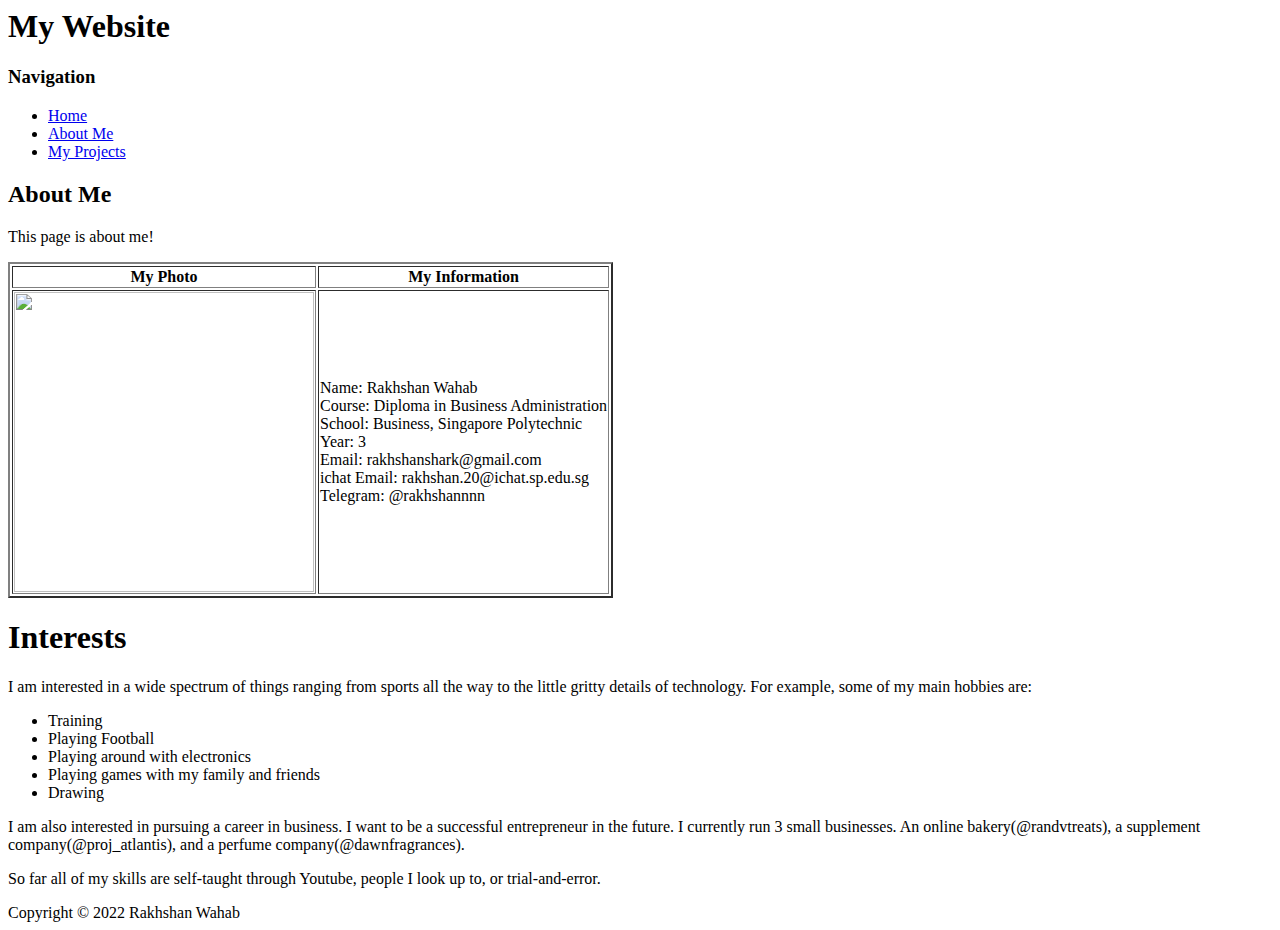
==== about.html @ 65d22205 "Change of Wording" ====
<html>
    <head>
        <title>My Website</title>
        <link rel="stylesheet" type="text/css" href="style.css">
    </head>
    <body>
        <div id="container">
            <div id="header">
                <h1>My Website</h1>
            </div>
            <div id="content">
                <div id="nav">
                    <h3>Navigation</h3>
                    <ul>
                        <li><a href="index.html">Home</a></li>
                        <li><a class="selected" href="about.html">About Me</li>
                        <li><a href="projects.html">My Projects</a></li>
                    </ul>
                </div>
                <div id="main">
                    <h2>About Me</h2>
                    <p>This page is about me!</p>
                    <table border="2px" solid black
                    <tr>
                        <th>My Photo</th>
                        <th>My Information</th>
                    </tr>
                    <td><img src="images/myface.jpg" height="300px"</td>
                  <td>Name: Rakhshan Wahab<br>
                  Course: Diploma in Business Administration<br>
                  School: Business, Singapore Polytechnic<br>
                  Year: 3<br>
                  Email: rakhshanshark@gmail.com<br>
                  ichat Email: rakhshan.20@ichat.sp.edu.sg<br>
                  Telegram: @rakhshannnn<br>
              </td>      
                  </tr>
              </table>
            <h1>Interests</h1>
    <p>I am interested in a wide spectrum of things ranging from sports all the way to the little gritty details of technology. For example, some of my main hobbies are:</p>
    <ul>
        <li>Training</li>
        <li>Playing Football</li>
        <li>Playing around with electronics</li>
        <li>Playing games with my family and friends</li>
        <li>Drawing</li>
    </ul>
    <p>I am also interested in pursuing a career in business. I want to be a successful entrepreneur in the future. I currently run 3 small businesses. An online bakery(@randvtreats), a supplement company(@proj_atlantis), and a perfume company(@dawnfragrances).  </p>
    <p> </p>
    <p>So far all of my skills are self-taught through Youtube, people I look up to, or trial-and-error.</p>
    </div>
    </div>
            <div id="footer">
                Copyright &copy; 2022 Rakhshan Wahab
            </div>
 </html>
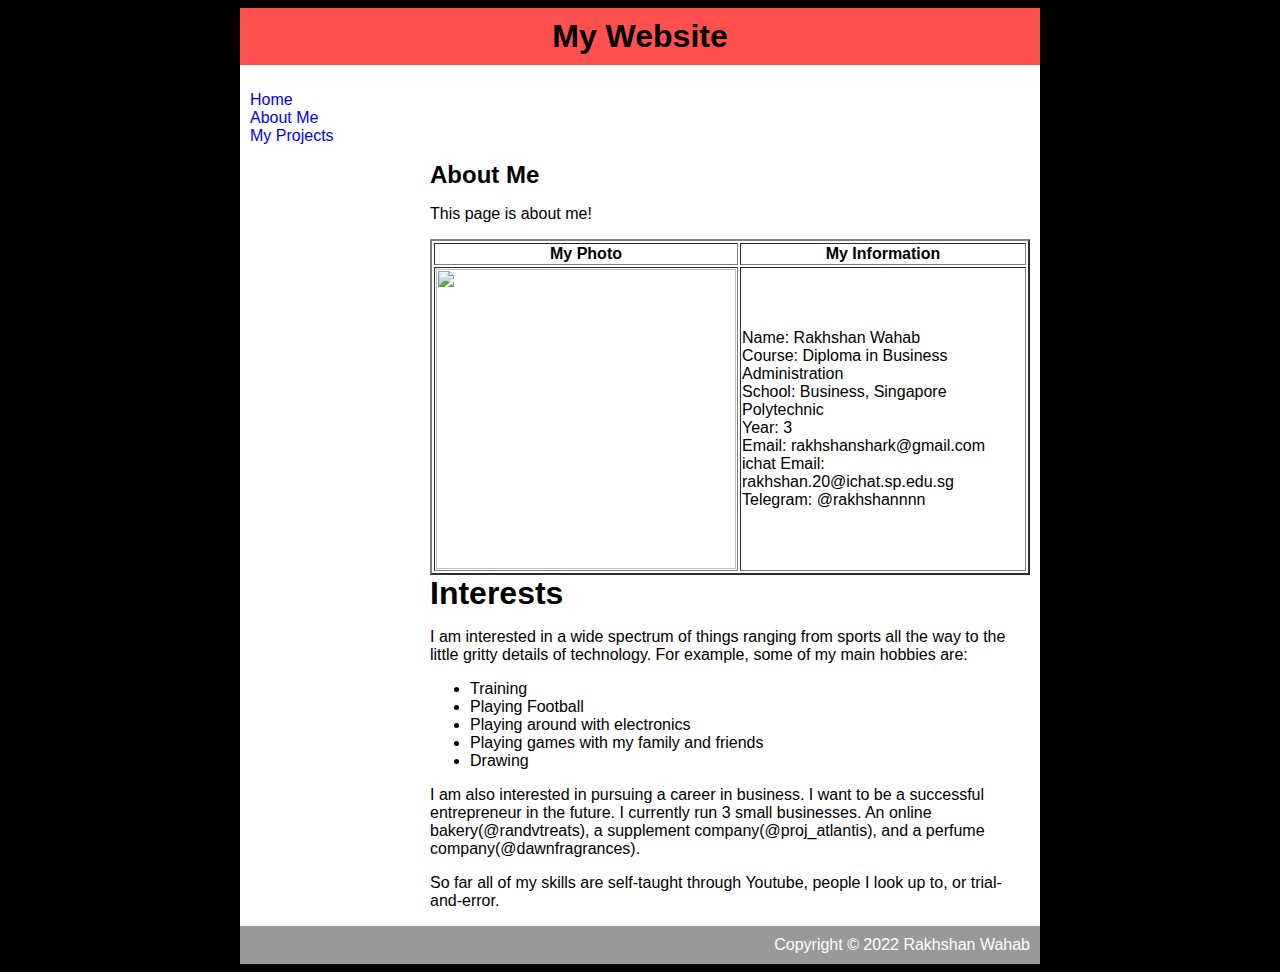
==== commit a954429c: "removal of 'navigation'" ====
--- a/about.html
+++ b/about.html
@@ -10,7 +10,6 @@
             </div>
             <div id="content">
                 <div id="nav">
-                    <h3>Navigation</h3>
                     <ul>
                         <li><a href="index.html">Home</a></li>
                         <li><a class="selected" href="about.html">About Me</li>
--- a/style.css
+++ b/style.css
@@ -0,0 +1,50 @@
+body{
+    background-image: url(background.jpg);
+    background-color:black;
+    font-family: Arial, Helvetica, sans-serif;
+}
+a{
+    text-decoration: none;
+    colour:blue;
+}
+h1,h2,h3{
+    margin:0
+}
+#container{ 
+    background-color: white;
+    width: 800px;
+    margin-left: auto;
+    margin-right: auto;
+}
+#header{
+    background-color: rgb(255, 79, 79);
+    color:black;
+    text-align: center;
+    padding: 10px;
+}
+#content{
+    padding: 10px ;
+}
+#nav{
+    width: 180px;
+    float: center;
+}
+#nav ul{
+    list-style-type: none;
+    padding: 0;
+}
+#nav.selected{
+    font-weight: bold;
+}
+#main{
+    width: 600px;
+    float: right;
+}
+#footer{
+    clear:both;
+    padding: 10px;
+    background-color: #999999;
+    color: white;
+    text-align: right;
+    
+}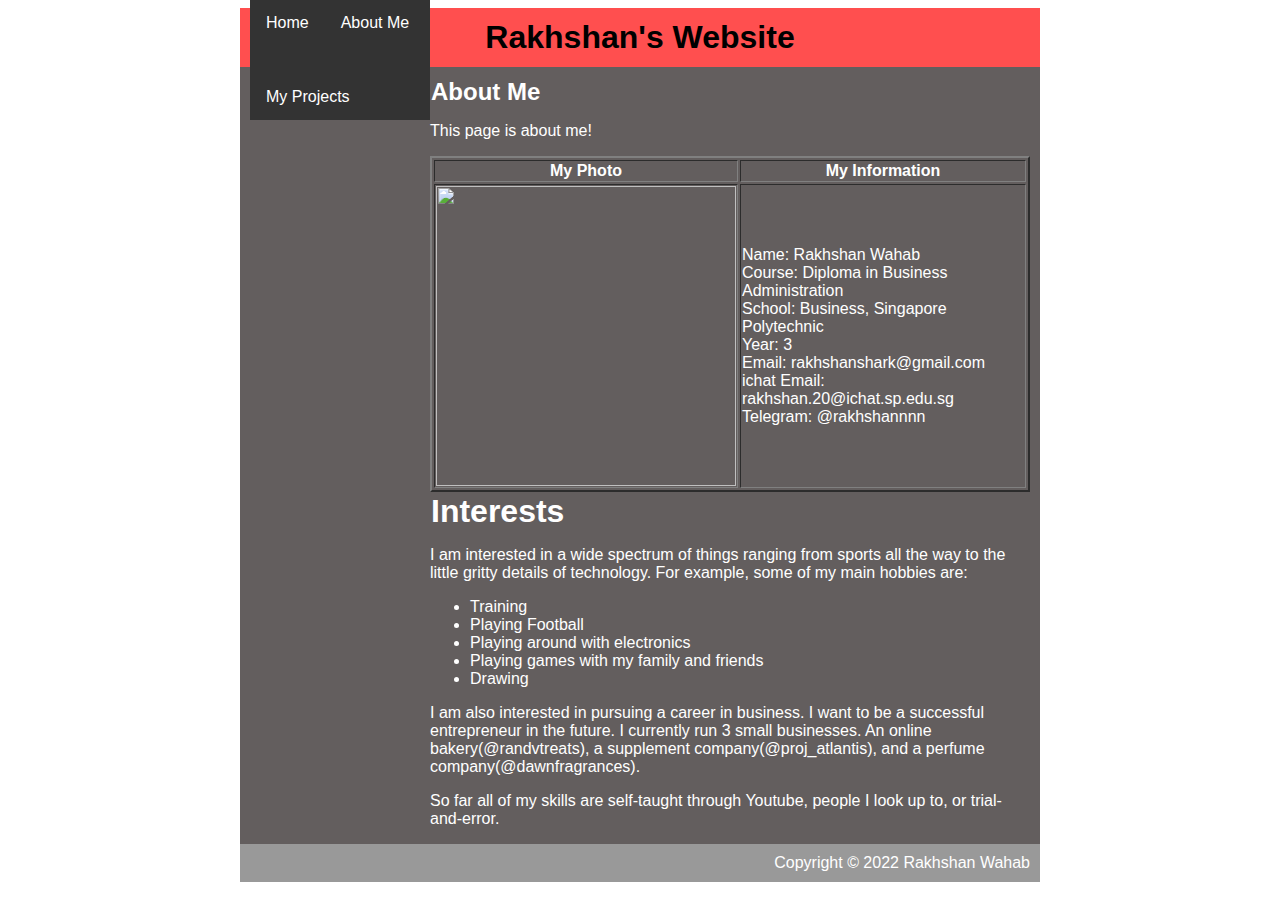
==== commit 8053877e: "nav bar" ====
--- a/about.html
+++ b/about.html
@@ -1,12 +1,12 @@
 <html>
     <head>
-        <title>My Website</title>
+        <title>Rakhshan's Website</title>
         <link rel="stylesheet" type="text/css" href="style.css">
     </head>
     <body>
         <div id="container">
             <div id="header">
-                <h1>My Website</h1>
+                <h1>Rakhshan's Website</h1>
             </div>
             <div id="content">
                 <div id="nav">
@@ -52,4 +52,5 @@
             <div id="footer">
                 Copyright &copy; 2022 Rakhshan Wahab
             </div>
- </html>+ </html>
+ --- a/style.css
+++ b/style.css
@@ -1,17 +1,18 @@
 body{
-    background-image: url(background.jpg);
-    background-color:black;
+    background-image: url("background.jpg");
     font-family: Arial, Helvetica, sans-serif;
+    color:white;
+    
 }
 a{
     text-decoration: none;
     colour:blue;
 }
 h1,h2,h3{
-    margin:0
+    margin: 1px;
 }
 #container{ 
-    background-color: white;
+    background-color: rgb(99, 94, 94);
     width: 800px;
     margin-left: auto;
     margin-right: auto;
@@ -26,12 +27,30 @@
     padding: 10px ;
 }
 #nav{
+    position:fixed;
+    top:0;
     width: 180px;
-    float: center;
+    
 }
 #nav ul{
     list-style-type: none;
+    margin: 0;
     padding: 0;
+    overflow: hidden;
+    background-color:#333 ;
+}
+#nav ul li{float: left;
+}
+#nav ul li a{
+    display: block;
+    color:white;
+    text-align:center;
+    padding:14px 16px;
+    text-decoration: none;
+}
+
+#nav.hover{
+    background-color: #111;
 }
 #nav.selected{
     font-weight: bold;
@@ -47,4 +66,16 @@
     color: white;
     text-align: right;
     
-}+}
+
+#column{
+    float: left;
+    width: 33.33%;
+    padding: 5px;
+  }
+  
+#row::after {
+    content: "";
+    clear: both;
+    display: table;
+  }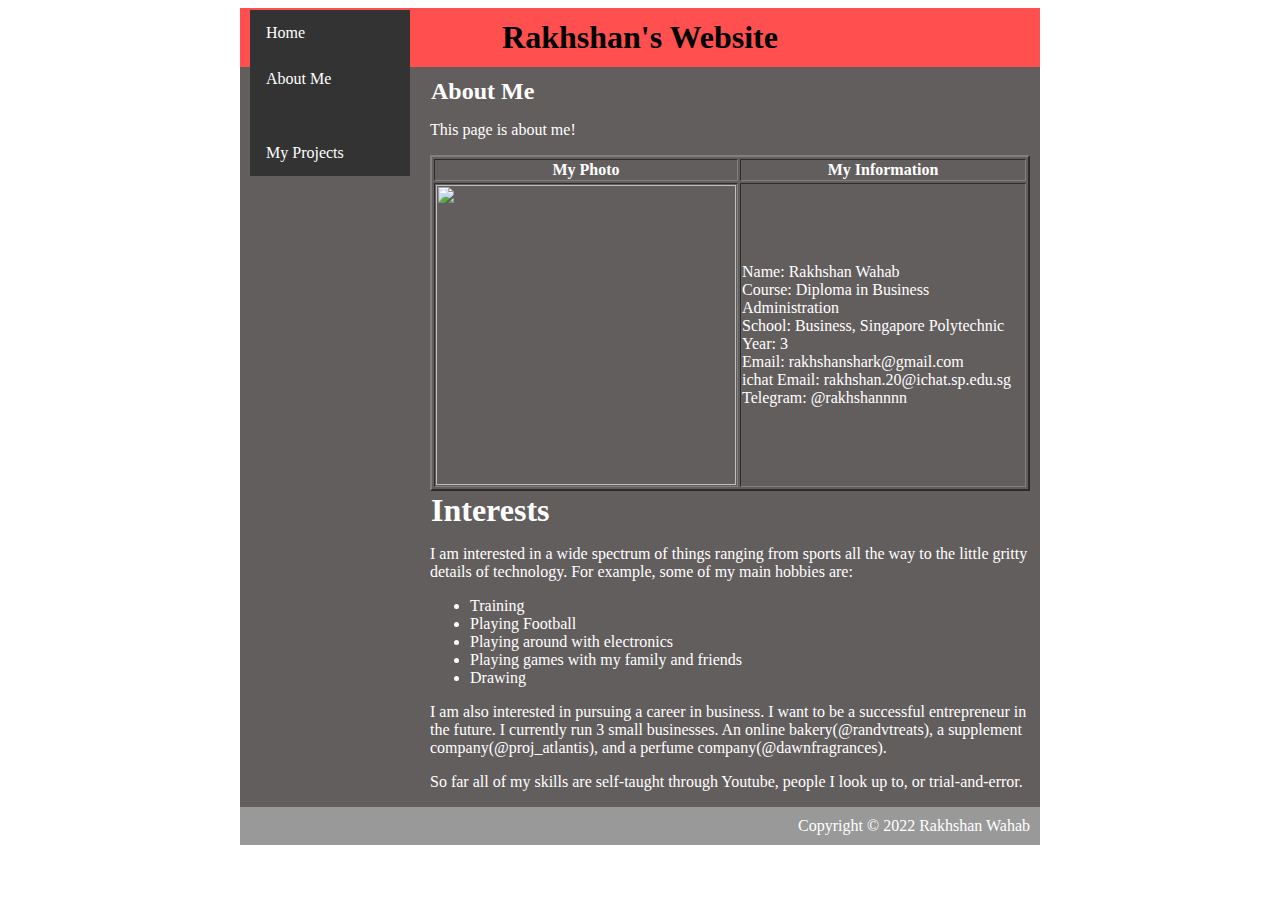
==== commit 6a7f497f: "Update about.html" ====
--- a/about.html
+++ b/about.html
@@ -8,7 +8,7 @@
             <div id="header">
                 <h1>Rakhshan's Website</h1>
             </div>
-            <div id="content">
+
                 <div id="nav">
                     <ul>
                         <li><a href="index.html">Home</a></li>
@@ -16,6 +16,7 @@
                         <li><a href="projects.html">My Projects</a></li>
                     </ul>
                 </div>
+                <div id="content">
                 <div id="main">
                     <h2>About Me</h2>
                     <p>This page is about me!</p>
--- a/style.css
+++ b/style.css
@@ -1,7 +1,8 @@
 body{
     background-image: url("background.jpg");
+    background-color: rgb(39, 39, 39)
     font-family: Arial, Helvetica, sans-serif;
-    color:white;
+    color:rgb(255, 255, 255);
     
 }
 a{
@@ -34,7 +35,7 @@
 }
 #nav ul{
     list-style-type: none;
-    margin: 0;
+    margin: 10;
     padding: 0;
     overflow: hidden;
     background-color:#333 ;
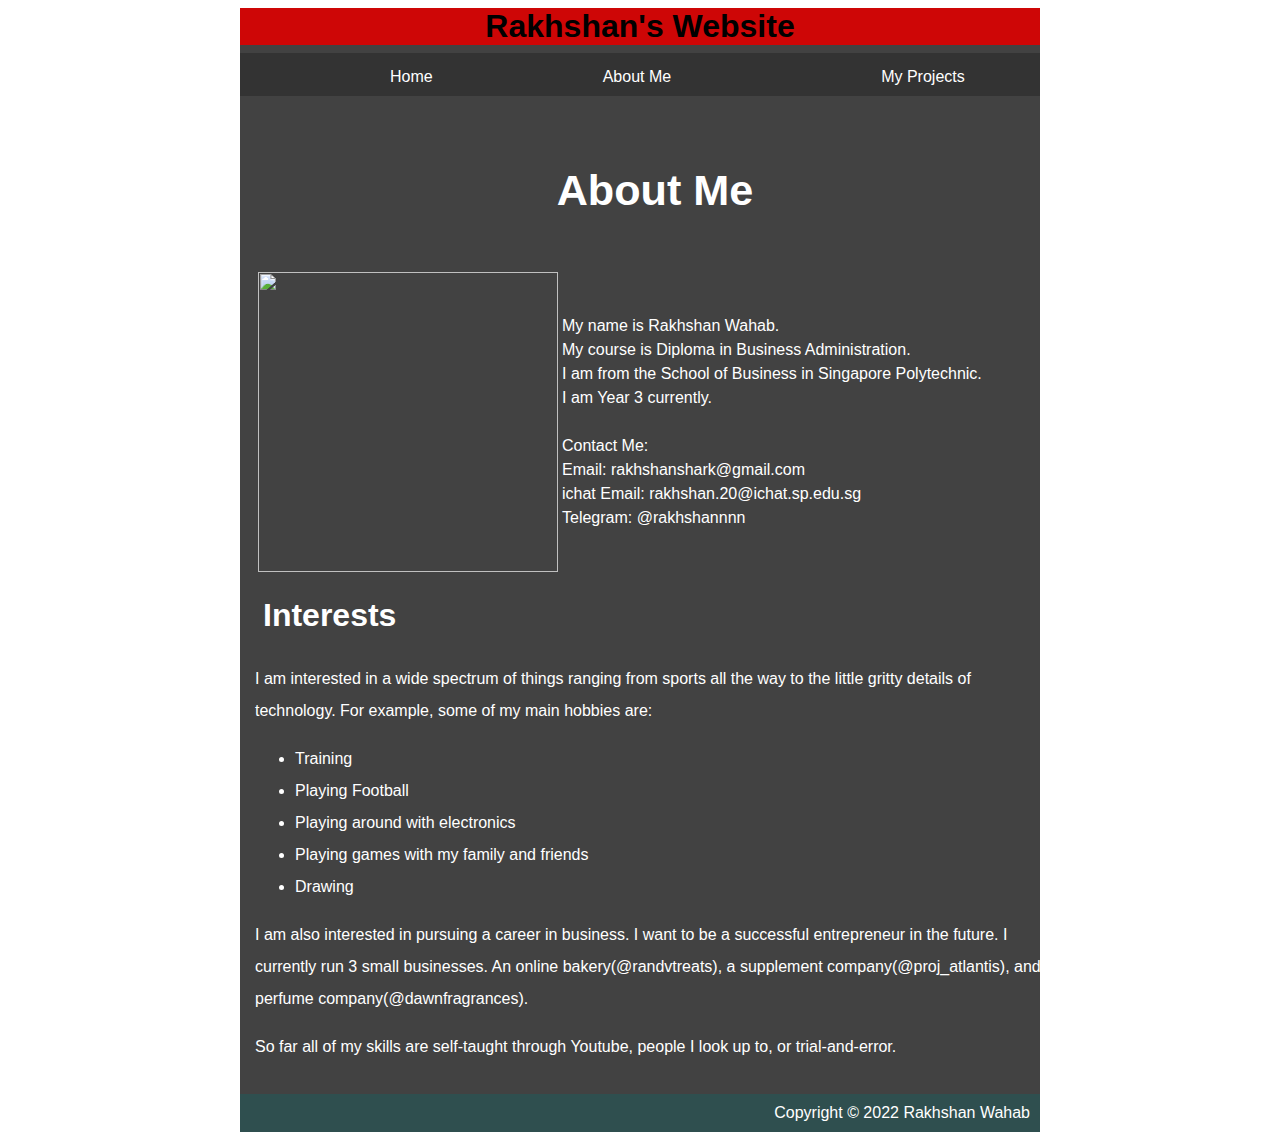
==== commit d459fc54: "css updates" ====
--- a/about.html
+++ b/about.html
@@ -5,51 +5,58 @@
     </head>
     <body>
         <div id="container">
+
             <div id="header">
+
                 <h1>Rakhshan's Website</h1>
             </div>
 
-                <div id="nav">
-                    <ul>
-                        <li><a href="index.html">Home</a></li>
-                        <li><a class="selected" href="about.html">About Me</li>
-                        <li><a href="projects.html">My Projects</a></li>
-                    </ul>
-                </div>
-                <div id="content">
+            <div id="nav">
+               <ul>
+                <li><a href="index.html">Home</a></li>
+                <li><a class="selected" href="about.html">About Me</li>
+                <li><a href="projects.html">My Projects</a></li>
+                </ul>
+            </div>
+            
+            <div id="content">
+
                 <div id="main">
                     <h2>About Me</h2>
-                    <p>This page is about me!</p>
-                    <table border="2px" solid black
+                    <table border="0px" solid black
                     <tr>
-                        <th>My Photo</th>
-                        <th>My Information</th>
                     </tr>
                     <td><img src="images/myface.jpg" height="300px"</td>
-                  <td>Name: Rakhshan Wahab<br>
-                  Course: Diploma in Business Administration<br>
-                  School: Business, Singapore Polytechnic<br>
-                  Year: 3<br>
+                  <td>My name is Rakhshan Wahab.<br>
+                  My course is Diploma in Business Administration.<br>
+                  I am from the School of Business in Singapore Polytechnic.<br>
+                  I am Year 3 currently.<br>
+                  <br>
+                  Contact Me:<br>
                   Email: rakhshanshark@gmail.com<br>
                   ichat Email: rakhshan.20@ichat.sp.edu.sg<br>
                   Telegram: @rakhshannnn<br>
-              </td>      
+                  </td>      
                   </tr>
-              </table>
-            <h1>Interests</h1>
-    <p>I am interested in a wide spectrum of things ranging from sports all the way to the little gritty details of technology. For example, some of my main hobbies are:</p>
-    <ul>
-        <li>Training</li>
-        <li>Playing Football</li>
-        <li>Playing around with electronics</li>
-        <li>Playing games with my family and friends</li>
-        <li>Drawing</li>
-    </ul>
-    <p>I am also interested in pursuing a career in business. I want to be a successful entrepreneur in the future. I currently run 3 small businesses. An online bakery(@randvtreats), a supplement company(@proj_atlantis), and a perfume company(@dawnfragrances).  </p>
-    <p> </p>
-    <p>So far all of my skills are self-taught through Youtube, people I look up to, or trial-and-error.</p>
-    </div>
-    </div>
+                  </table>
+                   <h1>Interests</h1>
+                  <p>I am interested in a wide spectrum of things ranging from sports all the way to the little gritty details of technology. For example, some of my main hobbies are:</p>
+                  <ul>
+                  <li>Training</li>
+                  <li>Playing Football</li>
+                  <li>Playing around with electronics</li>
+                  <li>Playing games with my family and friends</li>
+                  <li>Drawing</li>
+                  </ul>
+                  <p>I am also interested in pursuing a career in business. I want to be a successful entrepreneur in the future. I currently run 3 small businesses. An online bakery(@randvtreats), a supplement company(@proj_atlantis), and a perfume company(@dawnfragrances).  </p>
+                  <p> </p>
+                 <p>So far all of my skills are self-taught through Youtube, people I look up to, or trial-and-error.</p>
+
+                </div>
+
+            </div>
+
+
             <div id="footer">
                 Copyright &copy; 2022 Rakhshan Wahab
             </div>
--- a/style.css
+++ b/style.css
@@ -1,82 +1,95 @@
+#container{
+    background-color:rgb(66, 66, 66) ;
+    width: 800px;
+    margin-left:auto;
+    margin-right:auto;
+}
+
 body{
-    background-image: url("background.jpg");
-    background-color: rgb(39, 39, 39)
+    background-image:url('background2.jpg');
     font-family: Arial, Helvetica, sans-serif;
-    color:rgb(255, 255, 255);
-    
+    color: white;
+    padding:0px;
 }
-a{
-    text-decoration: none;
-    colour:blue;
-}
-h1,h2,h3{
-    margin: 1px;
-}
-#container{ 
-    background-color: rgb(99, 94, 94);
-    width: 800px;
-    margin-left: auto;
-    margin-right: auto;
-}
+
 #header{
-    background-color: rgb(255, 79, 79);
+    width:800px;
+    background-color: rgb(206, 6, 6);
     color:black;
     text-align: center;
-    padding: 10px;
+    padding: 0px;
 }
-#content{
-    padding: 10px ;
-}
-#nav{
-    position:fixed;
-    top:0;
-    width: 180px;
-    
-}
+
 #nav ul{
     list-style-type: none;
-    margin: 10;
+    margin: 0;
     padding: 0;
     overflow: hidden;
-    background-color:#333 ;
+    background-color: #333;
+    width: 800px;
 }
-#nav ul li{float: left;
+
+#nav li{
+    float:left;
+    margin-left: 130;
+    margin-top:15;
+    margin-bottom: 10;
 }
-#nav ul li a{
-    display: block;
+
+#nav a{
+    text-decoration:none;
     color:white;
     text-align:center;
-    padding:14px 16px;
-    text-decoration: none;
+    padding: 20px;
 }
 
-#nav.hover{
-    background-color: #111;
+#nav li a:hover:not(.active){
+    background: colour #111;
 }
-#nav.selected{
-    font-weight: bold;
+
+#content{
+    padding: 15px;
+    width:800px;
+
 }
+
 #main{
-    width: 600px;
-    float: right;
+    width:800px;
+    float: center;
+    line-height: 2;
+}
+
+h1{
+    margin: 8px;
+}
+
+h2{
+    text-align:center;
+    font-size: 270%;
 }
 #footer{
     clear:both;
-    padding: 10px;
-    background-color: #999999;
-    color: white;
-    text-align: right;
-    
+    padding:10px;
+    background-color: darkslategray;
+    color:white;
+    text-align:right;
 }
 
-#column{
-    float: left;
-    width: 33.33%;
-    padding: 5px;
+.hide {
+    display: none;
+    margin-top: 10px;
   }
-  
-#row::after {
-    content: "";
-    clear: both;
-    display: table;
-  }+      
+  .myDIV:hover + .hide {
+    display: block;
+  }
+
+.myDIV{
+    background-color: burlywood;
+    width: 170px;
+    text-align:center;
+    padding:5px;
+}
+td{
+    line-height: 1.5;
+}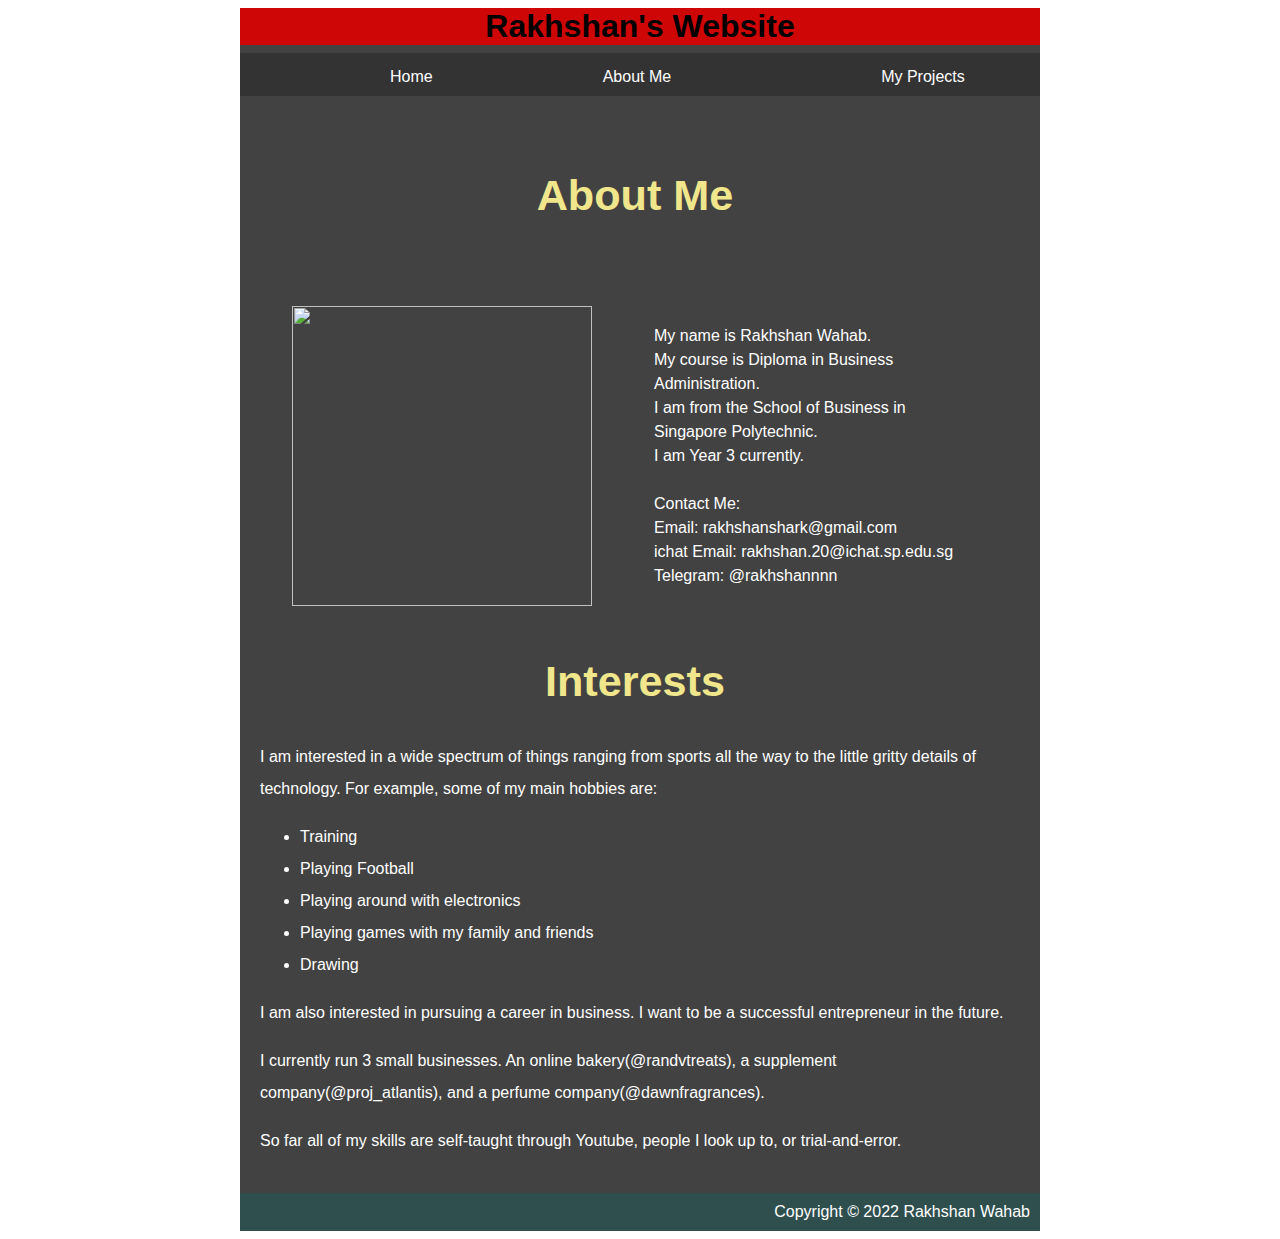
==== commit 75a645a2: "edits to css and about me" ====
--- a/about.html
+++ b/about.html
@@ -5,60 +5,61 @@
     </head>
     <body>
         <div id="container">
-
             <div id="header">
 
-                <h1>Rakhshan's Website</h1>
+              <h1>Rakhshan's Website</h1>
             </div>
 
-            <div id="nav">
-               <ul>
-                <li><a href="index.html">Home</a></li>
-                <li><a class="selected" href="about.html">About Me</li>
-                <li><a href="projects.html">My Projects</a></li>
-                </ul>
-            </div>
-            
+           <div id="nav">
+             <ul>
+             <li><a href="index.html">Home</a></li>
+             <li><a class="selected" href="about.html">About Me</li>
+             <li><a href="projects.html">My Projects</a></li>
+             </ul>
+           </div>
+        
             <div id="content">
 
-                <div id="main">
-                    <h2>About Me</h2>
-                    <table border="0px" solid black
-                    <tr>
-                    </tr>
-                    <td><img src="images/myface.jpg" height="300px"</td>
-                  <td>My name is Rakhshan Wahab.<br>
-                  My course is Diploma in Business Administration.<br>
-                  I am from the School of Business in Singapore Polytechnic.<br>
-                  I am Year 3 currently.<br>
-                  <br>
-                  Contact Me:<br>
-                  Email: rakhshanshark@gmail.com<br>
-                  ichat Email: rakhshan.20@ichat.sp.edu.sg<br>
-                  Telegram: @rakhshannnn<br>
-                  </td>      
-                  </tr>
-                  </table>
-                   <h1>Interests</h1>
-                  <p>I am interested in a wide spectrum of things ranging from sports all the way to the little gritty details of technology. For example, some of my main hobbies are:</p>
-                  <ul>
-                  <li>Training</li>
-                  <li>Playing Football</li>
-                  <li>Playing around with electronics</li>
-                  <li>Playing games with my family and friends</li>
-                  <li>Drawing</li>
-                  </ul>
-                  <p>I am also interested in pursuing a career in business. I want to be a successful entrepreneur in the future. I currently run 3 small businesses. An online bakery(@randvtreats), a supplement company(@proj_atlantis), and a perfume company(@dawnfragrances).  </p>
-                  <p> </p>
-                 <p>So far all of my skills are self-taught through Youtube, people I look up to, or trial-and-error.</p>
-
-                </div>
-
+              <div id="main">
+                <h2>About Me</h2>
+                <table border="0px" solid black
+                <tr>
+                </tr>
+                <td><img src="images/myface.jpg" height="300px"</td>
+              <td>My name is Rakhshan Wahab.<br>
+              My course is Diploma in Business Administration.<br>
+              I am from the School of Business in Singapore Polytechnic.<br>
+              I am Year 3 currently.<br>
+              <br>
+              Contact Me:<br>
+              Email: rakhshanshark@gmail.com<br>
+              ichat Email: rakhshan.20@ichat.sp.edu.sg<br>
+              Telegram: @rakhshannnn<br>
+              </td>      
+              </tr>
+              </table>
+              <h3>Interests</h3>
+              <p>I am interested in a wide spectrum of things ranging from sports all the way to the little gritty details of technology. For example, some of my main hobbies are:</p>
+              <ul>
+              <li>Training</li>
+              <li>Playing Football</li>
+              <li>Playing around with electronics</li>
+              <li>Playing games with my family and friends</li>
+              <li>Drawing</li>
+              </ul>
+             <p>I am also interested in pursuing a career in business. I want to be a successful entrepreneur in the future.</p>
+             <p> I currently run 3 small businesses. An online bakery(@randvtreats), a supplement company(@proj_atlantis), and a perfume company(@dawnfragrances). </p>
+             <p>So far all of my skills are self-taught through Youtube, people I look up to, or trial-and-error.</p>
             </div>
 
+        </div>
 
-            <div id="footer">
-                Copyright &copy; 2022 Rakhshan Wahab
-            </div>
+
+        <div id="footer">
+            Copyright &copy; 2022 Rakhshan Wahab
+        </div>
+    </div>
+
+       
  </html>
  --- a/style.css
+++ b/style.css
@@ -54,9 +54,10 @@
 }
 
 #main{
-    width:800px;
+    width:750px;
     float: center;
     line-height: 2;
+    padding:5px;
 }
 
 h1{
@@ -66,6 +67,7 @@
 h2{
     text-align:center;
     font-size: 270%;
+    color: khaki;
 }
 #footer{
     clear:both;
@@ -83,13 +85,26 @@
   .myDIV:hover + .hide {
     display: block;
   }
-
+  
 .myDIV{
     background-color: burlywood;
     width: 170px;
     text-align:center;
     padding:5px;
+    color: black;
+    font-size: 125%;
 }
 td{
     line-height: 1.5;
-}+    padding: 30px;
+    float: center;
+}
+
+h3{
+    text-align: center;
+    color: khaki;
+    font-size : 270%;
+    padding: 0px;
+    margin:0px;
+}
+
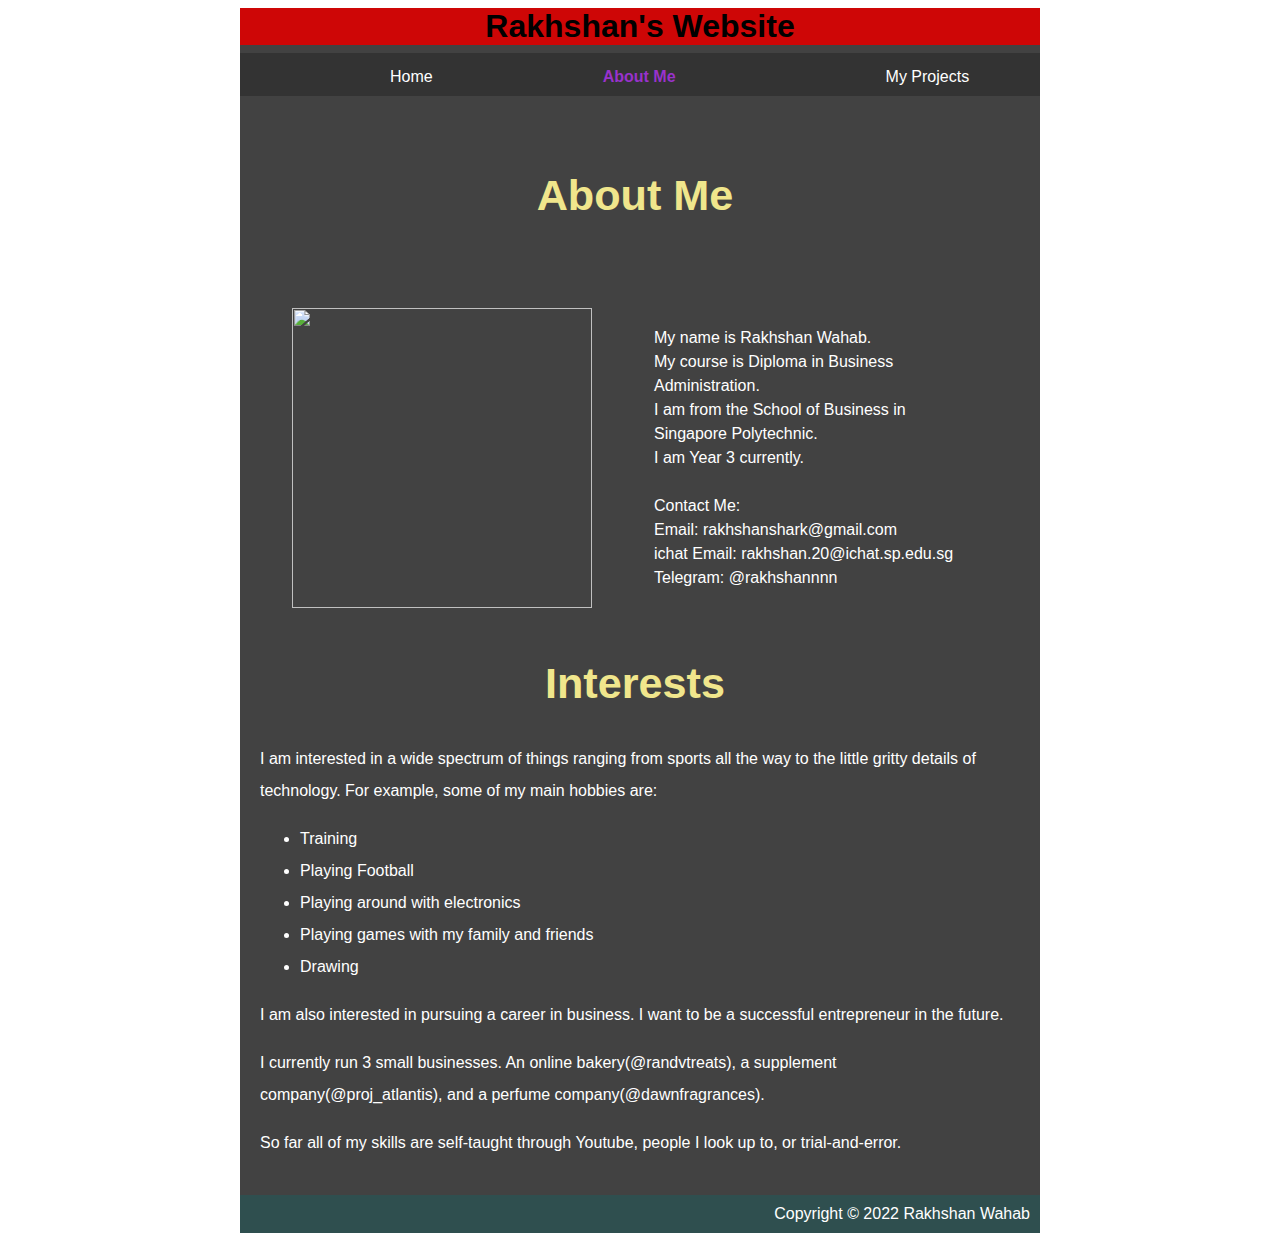
==== commit 60e17327: "cad" ====
--- a/about.html
+++ b/about.html
@@ -22,7 +22,7 @@
 
               <div id="main">
                 <h2>About Me</h2>
-                <table border="0px" solid black
+                <table border="0px" solid black>
                 <tr>
                 </tr>
                 <td><img src="images/myface.jpg" height="300px"</td>
--- a/style.css
+++ b/style.css
@@ -43,8 +43,9 @@
     padding: 20px;
 }
 
-#nav li a:hover:not(.active){
-    background: colour #111;
+#nav li a.selected{
+    color:darkorchid;
+    font-weight: bold;
 }
 
 #content{
@@ -85,13 +86,13 @@
   .myDIV:hover + .hide {
     display: block;
   }
-  
+
 .myDIV{
     background-color: burlywood;
     width: 170px;
     text-align:center;
     padding:5px;
-    color: black;
+    color:black;
     font-size: 125%;
 }
 td{
@@ -108,3 +109,45 @@
     margin:0px;
 }
 
+#plink ul{
+    list-style-type: none;
+}
+
+#plink li{
+    float:left;
+    padding:10px;
+}
+
+#plink li a{
+    color:floralwhite;
+    padding: 10px;
+    background-color: #111;
+    margin: 45px;
+    text-decoration: none;
+}
+h5{
+    font-size: 100%;
+    color: white;
+}
+
+#nav2 ul{
+    list-style-type: none;
+    margin: 0;
+    padding: 0;
+    overflow: hidden;
+    background-color: #333;
+    width: 150px;
+}
+
+#nav2 li{
+    float:left;
+    padding:20px;
+}
+
+#nav2 ul li a{
+    text-decoration:none;
+    font-weight: bold;
+    color:white;
+    text-align:center;
+    padding: 20px;
+}
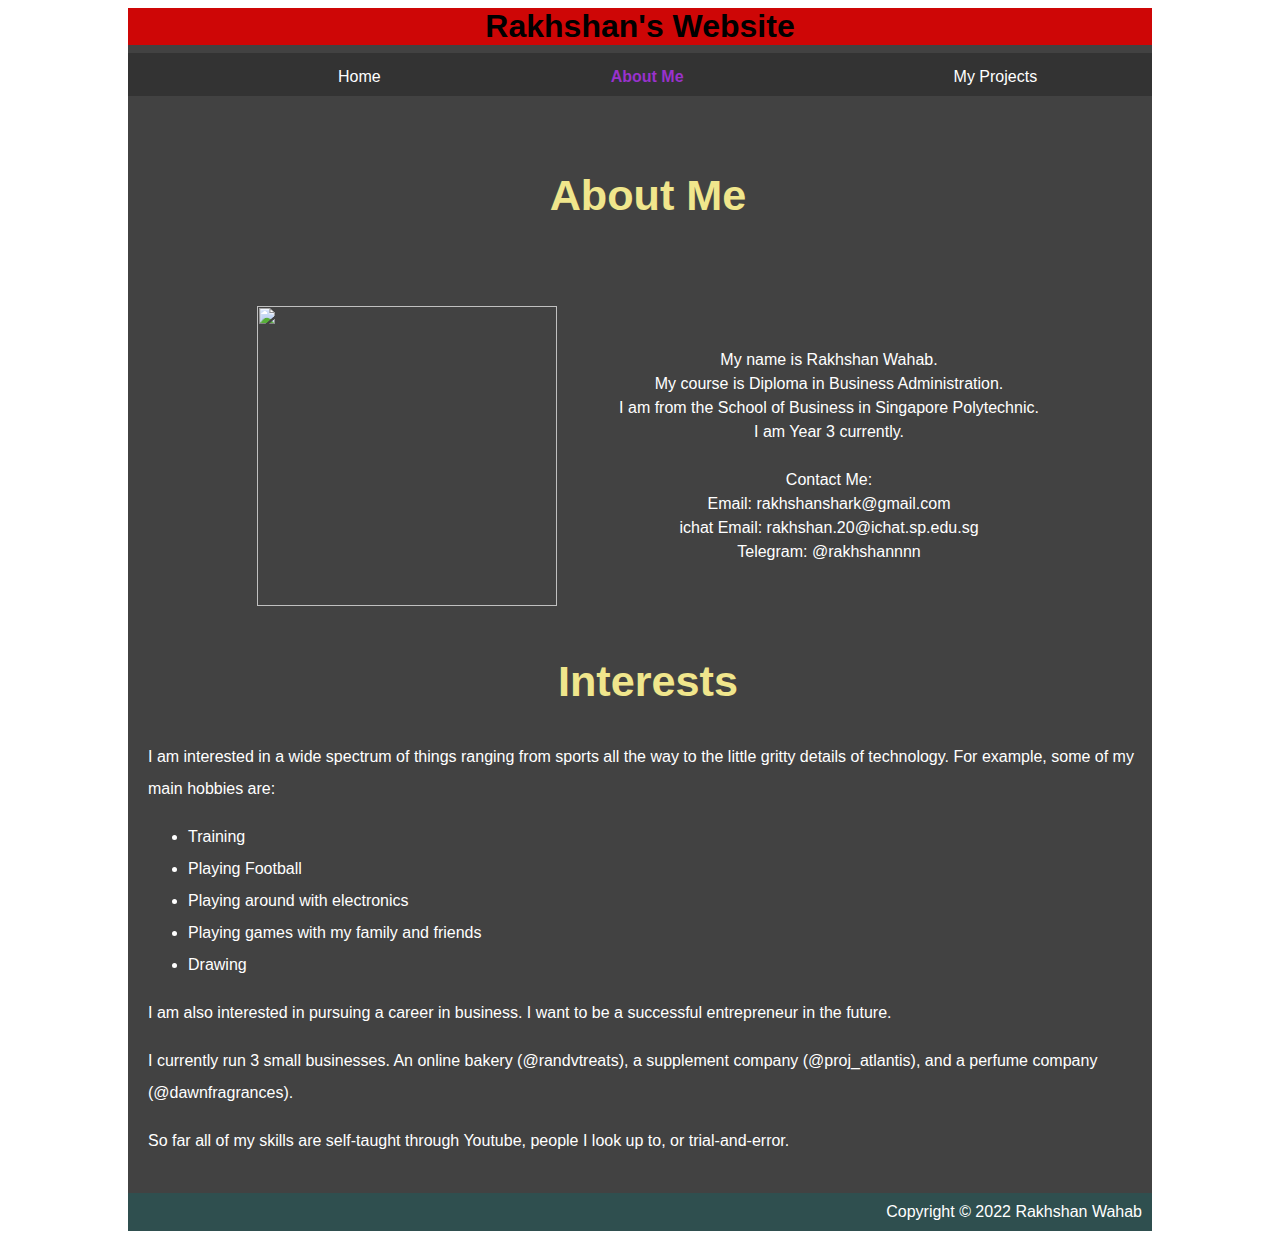
==== commit 945cf34d: "small edits" ====
--- a/about.html
+++ b/about.html
@@ -22,7 +22,7 @@
 
               <div id="main">
                 <h2>About Me</h2>
-                <table border="0px" solid black>
+                <table border="0px" solid black
                 <tr>
                 </tr>
                 <td><img src="images/myface.jpg" height="300px"</td>
@@ -48,7 +48,7 @@
               <li>Drawing</li>
               </ul>
              <p>I am also interested in pursuing a career in business. I want to be a successful entrepreneur in the future.</p>
-             <p> I currently run 3 small businesses. An online bakery(@randvtreats), a supplement company(@proj_atlantis), and a perfume company(@dawnfragrances). </p>
+             <p> I currently run 3 small businesses. An online bakery (@randvtreats), a supplement company (@proj_atlantis), and a perfume company (@dawnfragrances). </p>
              <p>So far all of my skills are self-taught through Youtube, people I look up to, or trial-and-error.</p>
             </div>
 
--- a/style.css
+++ b/style.css
@@ -1,6 +1,6 @@
 #container{
     background-color:rgb(66, 66, 66) ;
-    width: 800px;
+    width: 1024px;
     margin-left:auto;
     margin-right:auto;
 }
@@ -13,7 +13,7 @@
 }
 
 #header{
-    width:800px;
+    width: 1024px;
     background-color: rgb(206, 6, 6);
     color:black;
     text-align: center;
@@ -26,12 +26,12 @@
     padding: 0;
     overflow: hidden;
     background-color: #333;
-    width: 800px;
+    width: 1024px;
 }
 
 #nav li{
     float:left;
-    margin-left: 130;
+    margin-left: 190;
     margin-top:15;
     margin-bottom: 10;
 }
@@ -50,12 +50,12 @@
 
 #content{
     padding: 15px;
-    width:800px;
+    width:1000px;
 
 }
 
 #main{
-    width:750px;
+    width:1000px;
     float: center;
     line-height: 2;
     padding:5px;
@@ -115,7 +115,7 @@
 
 #plink li{
     float:left;
-    padding:10px;
+    padding:45px;
 }
 
 #plink li a{
@@ -151,3 +151,14 @@
     text-align:center;
     padding: 20px;
 }
+
+#finalimg table{
+    margin-left:auto;
+    margin-right: auto;
+}
+
+table{
+    margin-left: auto;
+    margin-right: auto;
+    text-align: center;
+}
